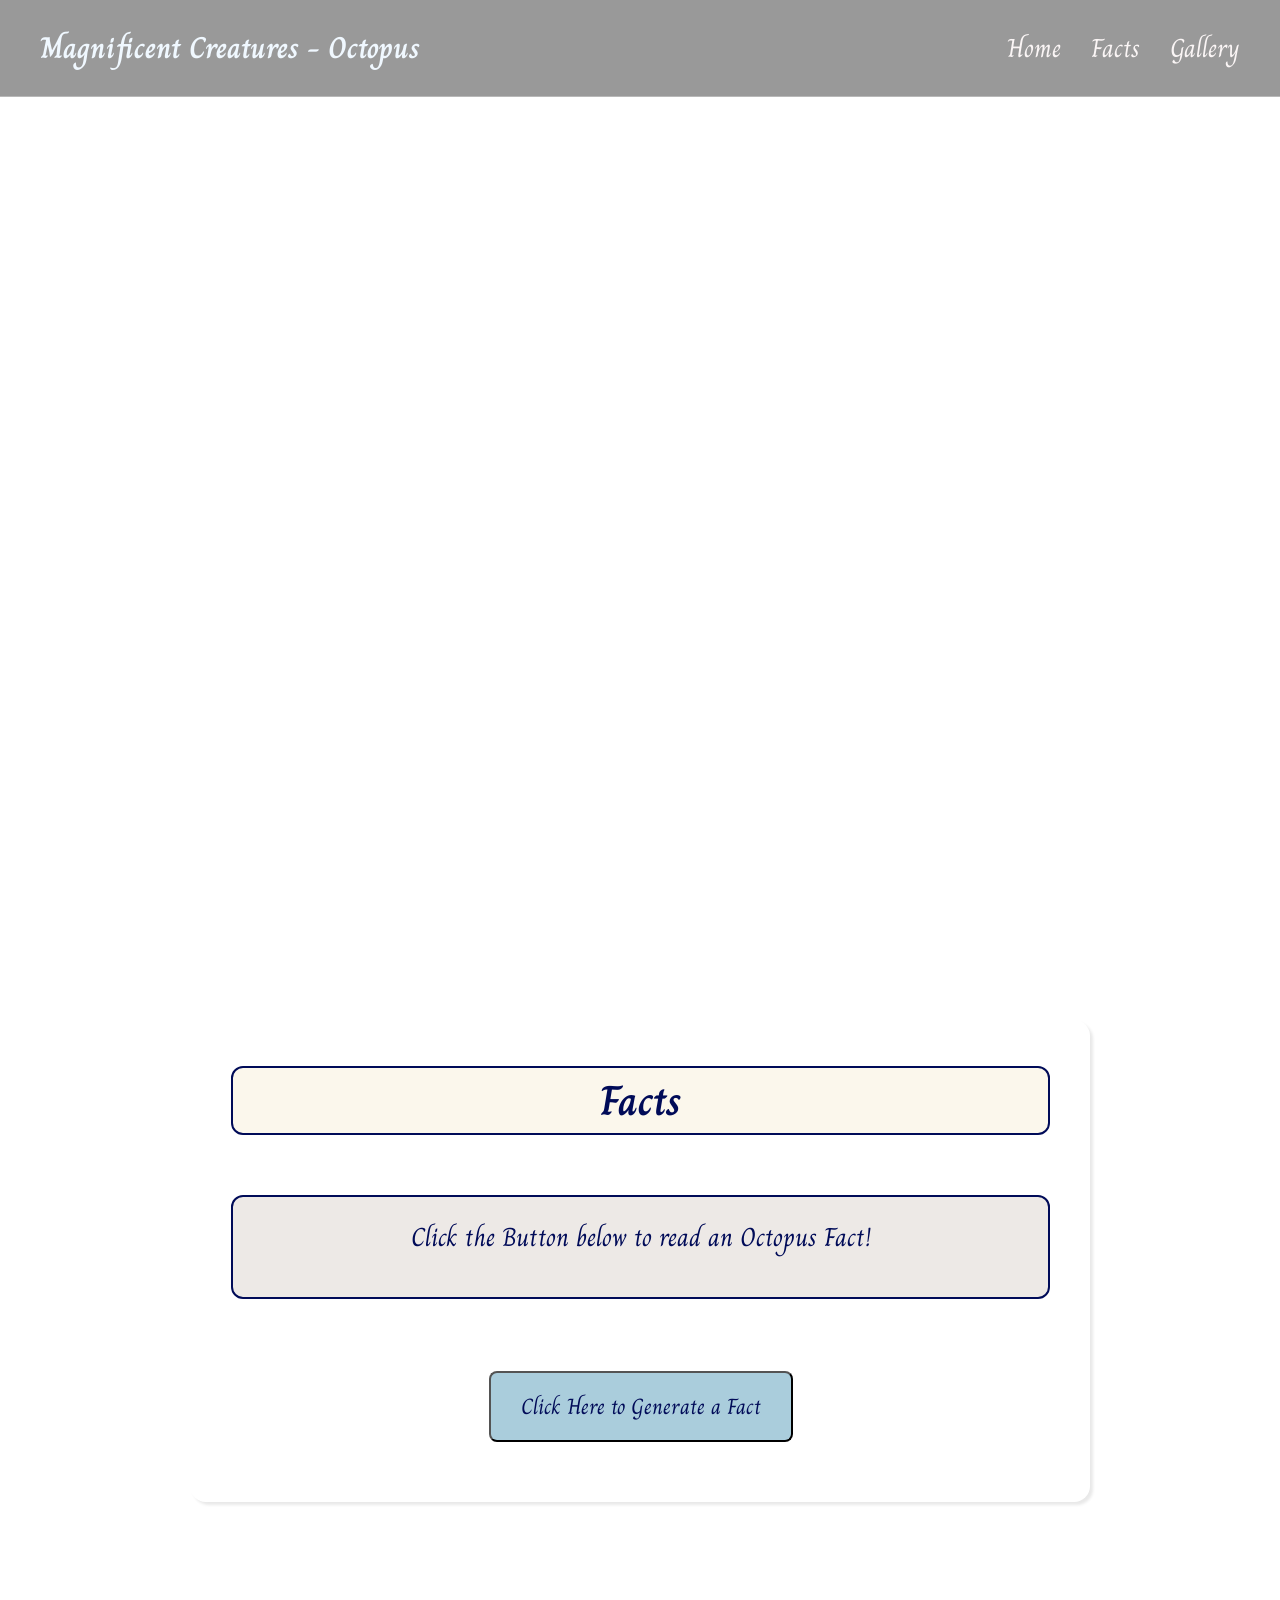
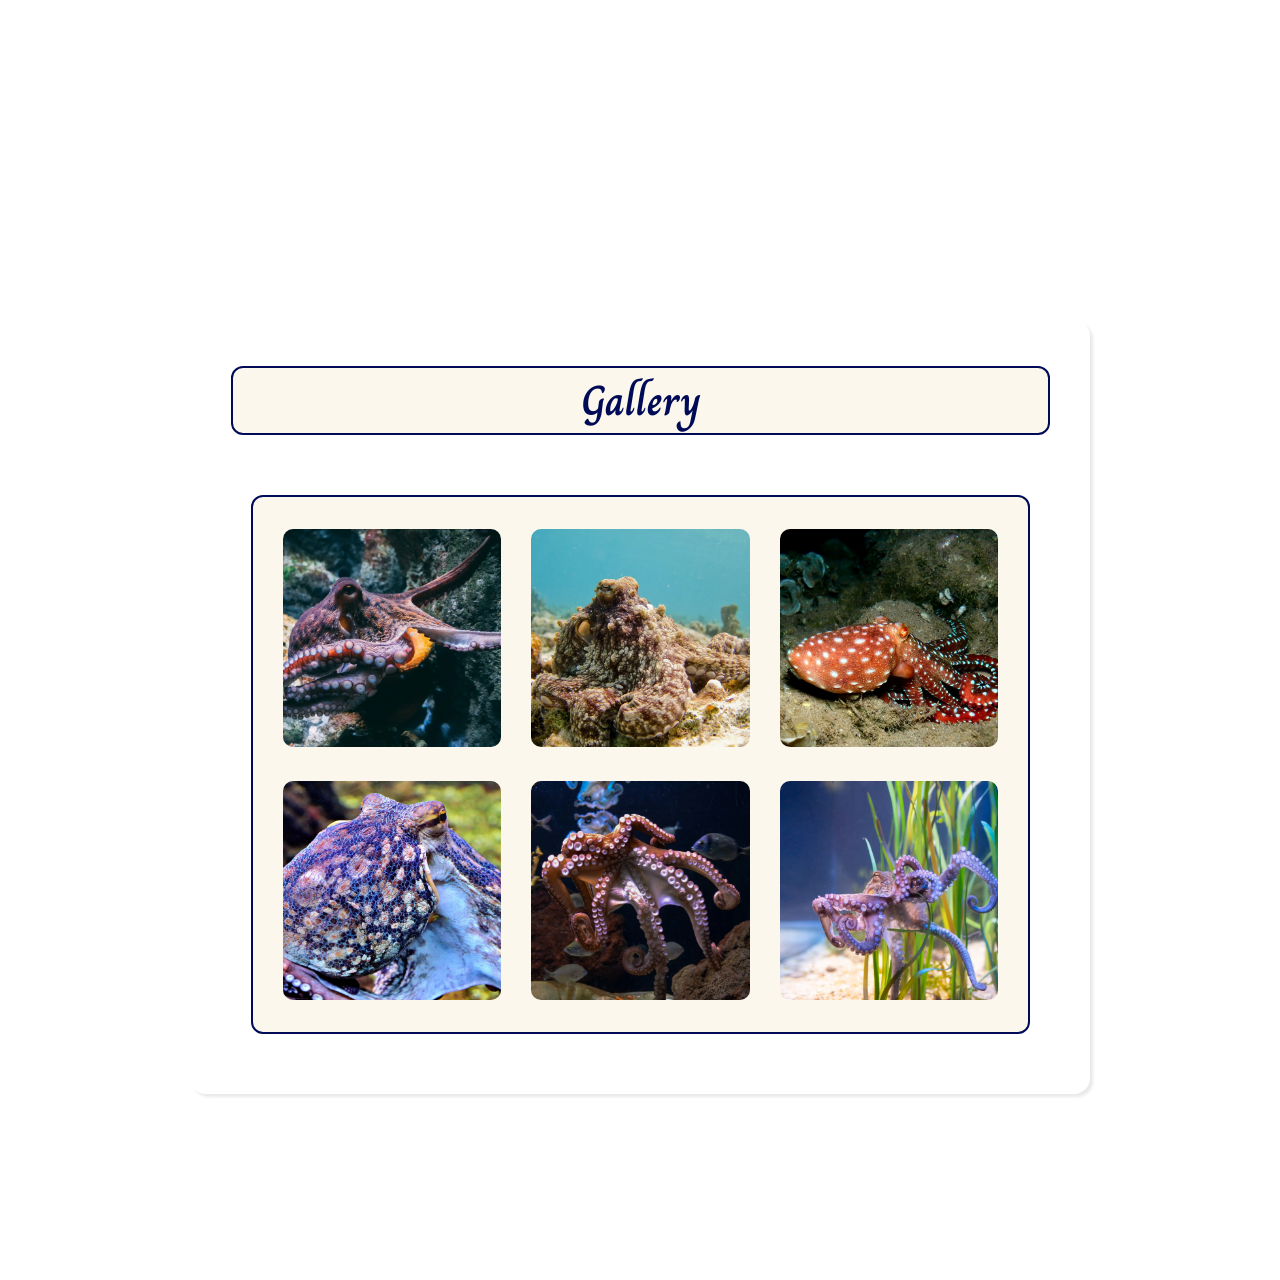
==== index.html @ 4ca1417e "Created home, facts, and gallery page" ====
<!-- Octopus Website-->
<!-- Navy Blue, Light Blue, White-->
<!-- Video Background -->
<!DOCTYPE html>
<html lang="en">
<head>
    <style>
    @import url('https://fonts.googleapis.com/css2?family=Charm:wght@400;700&display=swap');
</style>
    <meta charset="UTF-8">
    <meta name="viewport" content="width=device-width, initial-scale=1.0">
    <link rel="stylesheet" href="style.css">
    <title>Octopus Website</title>
</head>
<body>

    <!--Sticky Nav -->
    <header>
            <nav>
                <!-- <img src="Images/logo - Copy.png" class="logo"> -->
                <h2>Magnificent Creatures - Octopus</h2>
                <ul>
                    <li><a href="/index.html" class="active">Home</a></li>
                    <li><a href="#facts">Facts</a></li>
                    <li><a href="#gallery">Gallery</a></li>
                </ul>

            </nav>
    </header>

    <!-- Video Hero -->
    <section id="home">
        <video 
            autoplay muted loop playsinline preload="auto" class="video-hero">
    
        <source src="https://res.cloudinary.com/df0ypawoo/video/upload/v1781424380/Octopus-Movement_uxsfg7.mp4" type="video/mp4">
        </video>
    </section>

    <!-- Facts Section -->
    <section id="facts">
        <div class="section-card">
            <h2>Facts</h2>

            <!-- Fact Generator -->
            <div class="fact-generator">
                <p id="random-fact">Click the Button below to read an Octopus Fact!</p>
                <button onclick="generateFact()">Click Here to Generate a Fact</button>
            </div>

            <!-- Static fact cards -->
             <!-- <div class="facts-grid">
                <div class="fact-card">
                    <h3>Intelligence</h3>
                    <p>Octopuses are the most intelligent invertebrates on Earth.</p>
                </div>
                <div class="fact-card">
                    <h3>Blood</h3>
                    <p>Octopuses have blue blood and three hearts.</p>
                </div>
                <div class="fact-card">
                    <h3>Arms</h3>
                    <p>Two thirds of an Octopus's neurons are in its 8 arms.</p>
                </div>
             </div> -->
        </div>
    </section>

    <!-- Gallery Section -->
    <section id="gallery">
        <div class="section-card">
            <h2>Gallery</h2>
            <div class="gallery-grid">
                <div class="gallery-item">
                    <img src="Images/diane-picchiottino-unsplash.webp" alt="Octopus">
                </div>
                <div class="gallery-item">
                    <img src="Images/vlad-tchompalov-unsplash.webp" alt="Octopus">
                </div>
                <div class="gallery-item">
                    <img src="Images/colorful-octopus-c.webp" alt="Octopus">
                </div>
                <div class="gallery-item">
                    <img src="Images/close-up-of-an-octopus-c.webp" alt="Octopus">
                </div>
                <div class="gallery-item">
                    <img src="Images/serena-repice-lentini-unsplash.webp" alt="Octopus">
                </div>
                <div class="gallery-item">
                    <img src="Images/beautiful-purple-c.webp" alt="Octopus">
                </div>
               
               
            </div>
        </div>
    </section>

<script>
    const facts = [
        "Octopuses have three hearts — two pump blood to the gills, while the third pumps it to the rest of the body.",
  "Octopuses have blue blood because it contains a copper-based oxygen-carrying protein called hemocyanin.",
  "Octopuses can change colour and skin texture in milliseconds, despite being unable to see colour the way humans do.",
  "Octopuses have no bones, allowing them to squeeze through openings barely larger than their beak.",
  "Octopuses are highly intelligent and have been observed using tools and solving complex puzzles.",
  "Around two-thirds of an octopus's neurons are located in its arms, allowing each arm to process information and perform complex movements semi-independently.",
  "Most octopus species live only 1–5 years, although some deep-sea species can live significantly longer.",
  "Depending on the species, a female octopus can lay anywhere from a few dozen to hundreds of thousands of eggs.",
  "Octopuses can regrow lost arms.",
  "The mimic octopus can imitate other sea creatures such as lionfish, sea snakes, and flatfish.",
  "Octopuses can taste with their suckers.",
  "If threatened, an octopus can eject a cloud of ink to confuse predators and make a quick escape.",
  "The giant Pacific octopus is the largest octopus species, with arm spans exceeding 4 metres (13 feet).",
  "An octopus's brain is doughnut-shaped and wraps around its esophagus, meaning it cannot swallow anything larger than its beak.",
  "When an octopus swims, the heart that supplies the rest of the body temporarily stops beating, which is why they often prefer crawling to swimming.",
  "Octopuses have excellent problem-solving abilities and can open jars, navigate mazes, and escape from aquariums.",
  "Some octopuses collect coconut shells and other discarded objects to use as portable shelters.",
  "Octopus pupils are rectangular rather than round.",
  "Octopuses can edit their RNA, a rare ability that helps them adapt to changing environments.",
  "After reproducing, both male and female octopuses die; females often spend their final months guarding their eggs without eating."
    ];

    function generateFact() {
        const randomIndex = Math.floor(Math.random() * facts.length);
        document.getElementById('random-fact').textContent = facts[randomIndex];
    }





</script>

    
</body>
</html>
---- style.css ----
@import url('https://fonts.googleapis.com/css2?family=Charm:wght@400;700&display=swap');

.charm-regular {
  font-family: "Charm", cursive;
  font-weight: 400;
  font-style: normal;
}

.charm-bold {
  font-family: "Charm", cursive;
  font-weight: 700;
  font-style: normal;
}


html {
    scroll-behavior: smooth;
}




body {
    margin: 0;
    padding: 0;
    font-family: "Charm", sans-serif;
    color:aliceblue;
}

/* Sticky Nav Bar */
header {
    position: fixed;
    top: 0;
    left: 0;
    width: 100%;
    z-index: 100;
    background: transparent;
    background: rgba(0, 0, 0, 0.4); /* dark transparent overlay */
    border-bottom: 1px solid rgba(255, 255, 255, 0.3);
}


header nav {
    display: flex;
    align-items: center;
    justify-content: space-between;
    
}
    

nav h2 {
    font-size: 30px;
    margin-left: 40px;
}

nav ul {
    display: flex;
    list-style: none;
    gap: 30px;
    margin-left: auto;
    margin-right: 40px;
}

nav ul li a {
    color: #FBF6F6;
    text-decoration: none;
    font-size: 26px;
    
}

/* nav ul li a.active {
    color: #A4CE8B;
    text-decoration: underline;
} */


#home {
    position: relative;
    height: 100vh;
    overflow: hidden;
}

.video-hero {
    position: absolute;
    top: 50%;
    left: 50%;
    transform: translate(-50%, -50%);
    min-width: 100%;
    min-height: 100%;
    object-fit: cover;
}

.section-card {
    /* background: #0b2957; */
    /* background: #FBF7EC; */

    /* border:#000B58 solid 2px; */
    border-radius: 16px;
    padding: 40px;
    padding-top: 10px;
    max-width: 900px;
    margin: 0 auto;
    width: 100%;
    box-sizing: border-box;
    /* background: #EDE9E6; */
    backdrop-filter: blur(5px);
    border-top: 1px solid rgba(255,255,255,0.4);
    border-left: 1px solid rgba(255,255,255,0.3);
    box-shadow: 3px 3px 3px rgba(0,0,0,0.089);

}

.section-card h2 {
    font-size: 42px;
    margin-bottom: 30px;
    text-align: center;
    color: #000B58;
    background: #FBF7EC;
    border:#000B58 solid 2px;
    border-radius: 12px;

}


/* Facts and Gallery sections */
#facts {
    min-height: 100vh;
    padding: 120px 60px 0px 60px;
    background-image: url("Images/octopusbackground.jpg");
    background-size: contain;
    background-repeat: repeat;
    background-attachment: fixed;
}

#gallery {
    min-height: 100vh;
    padding: 0px 80px 60px 80px;
    background-image: url("Images/octopusbackground.jpg");
    background-size: contain;
    background-repeat: repeat;
    background-attachment: fixed;

}

.fact-generator {
    text-align: center;
    border-radius: 12px;
    margin-bottom: 20px;
    margin-top: 60px;
    
}
.fact-generator p {
    font-size: 16px;
    margin-bottom: 0px;
    min-height: 60px;
    color: #000B58;
   
}

.fact-generator button {
    color: #000B58;
    padding: 16px 30px;
    font-size: 22px;
    font-family: "Charm", cursive;
    border-radius: 8px;
    cursor: pointer;
    background: #AACDDC;
    margin-top:  30px;
    
}

.fact-generator button:hover {
    background: #eea595;
}

/* Fact cards grid */
.facts-grid {
    display: flex;
    flex-wrap: wrap;
    justify-content: center;
    grid-template-columns: repeat(auto-fit, minmax(160px, 1fr));
    gap: 30px;
    padding: 20px 0;
    /* margin: 0 auto; */
    width: 100%;
}



.fact-card {
    background: #f0f0f0;
    border-radius: 12px;
    padding: 20px;
    text-align: center;
    color: #000B58;
    border:#000B58 solid 2px;
    
    
}

.fact-card h3 {
    font-size: 22px;
    margin-bottom: 14px;
}

.fact-card p {
    font-size: 20px;
    line-height: 1.6;
    
}

#random-fact {
    background: #EDE9E6;
    padding: 20px;
    margin-bottom: 42px;
    margin-top: 42px;
    border-radius: 12px;
    padding: 20px;
    text-align: center;
    color: #000B58;
    border:#000B58 solid 2px;
    font-size: 26px;
    line-height: 1.6;
}



/* Gallery Grid */
.gallery-grid {
    display: grid;
    grid-template-columns: repeat(auto-fit, minmax(200px, 1fr));
    gap: 30px;
    padding: 30px;
    background: #FBF7EC;
    border-radius: 12px;
    border:#000B58 solid 2px;
    justify-items: center;
    justify-content: center;
    margin: 20px;
    margin-top: 60px;
   
}
.gallery-item {
    display: flex;
    justify-content: center; 
    width: 100%;
    
    
}

.gallery-item img {
    width: 100%;
    aspect-ratio: 1 / 1;
    object-fit: cover;
    border-radius: 12px;
    transition: transform 0.3s ease;
    border: #FBF7EC solid 2px;
    justify-content: center;
    display: block;
    
}

.gallery-item img:hover {
    transform: scale(1.03);
}
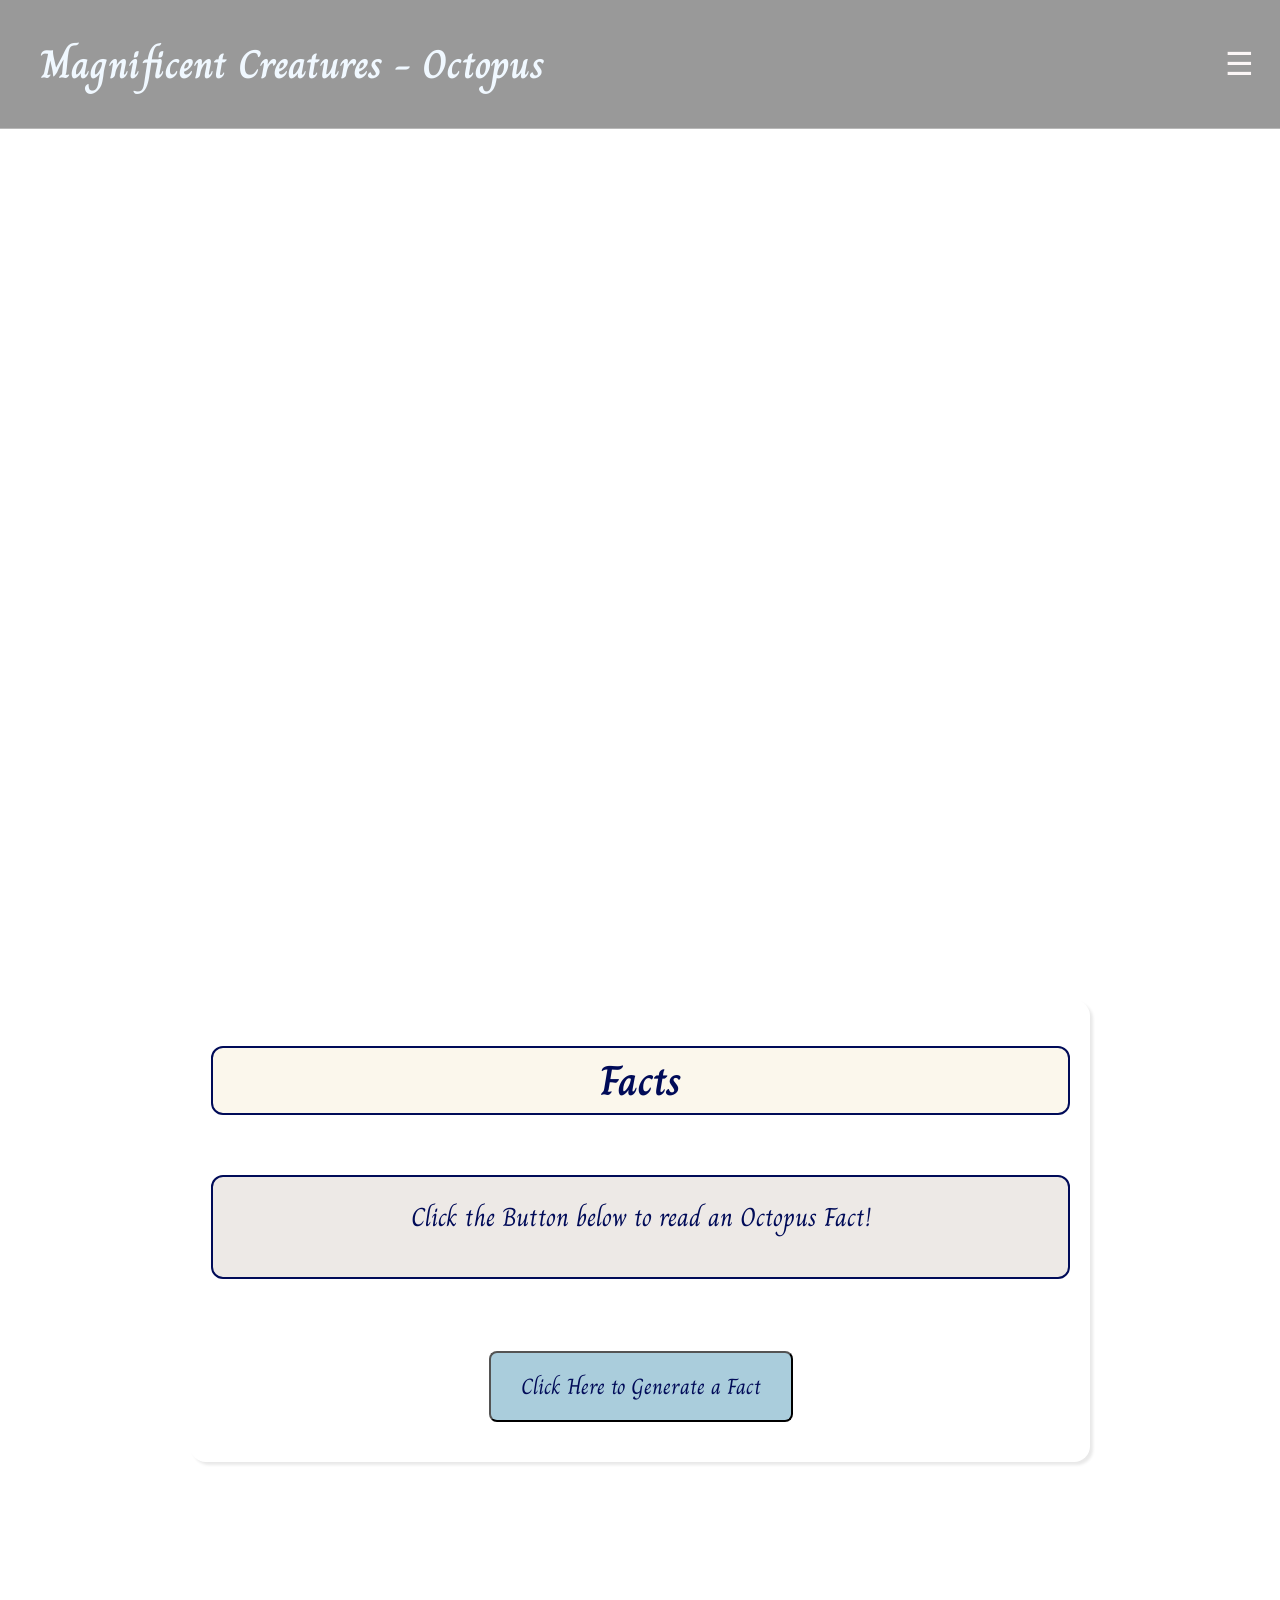
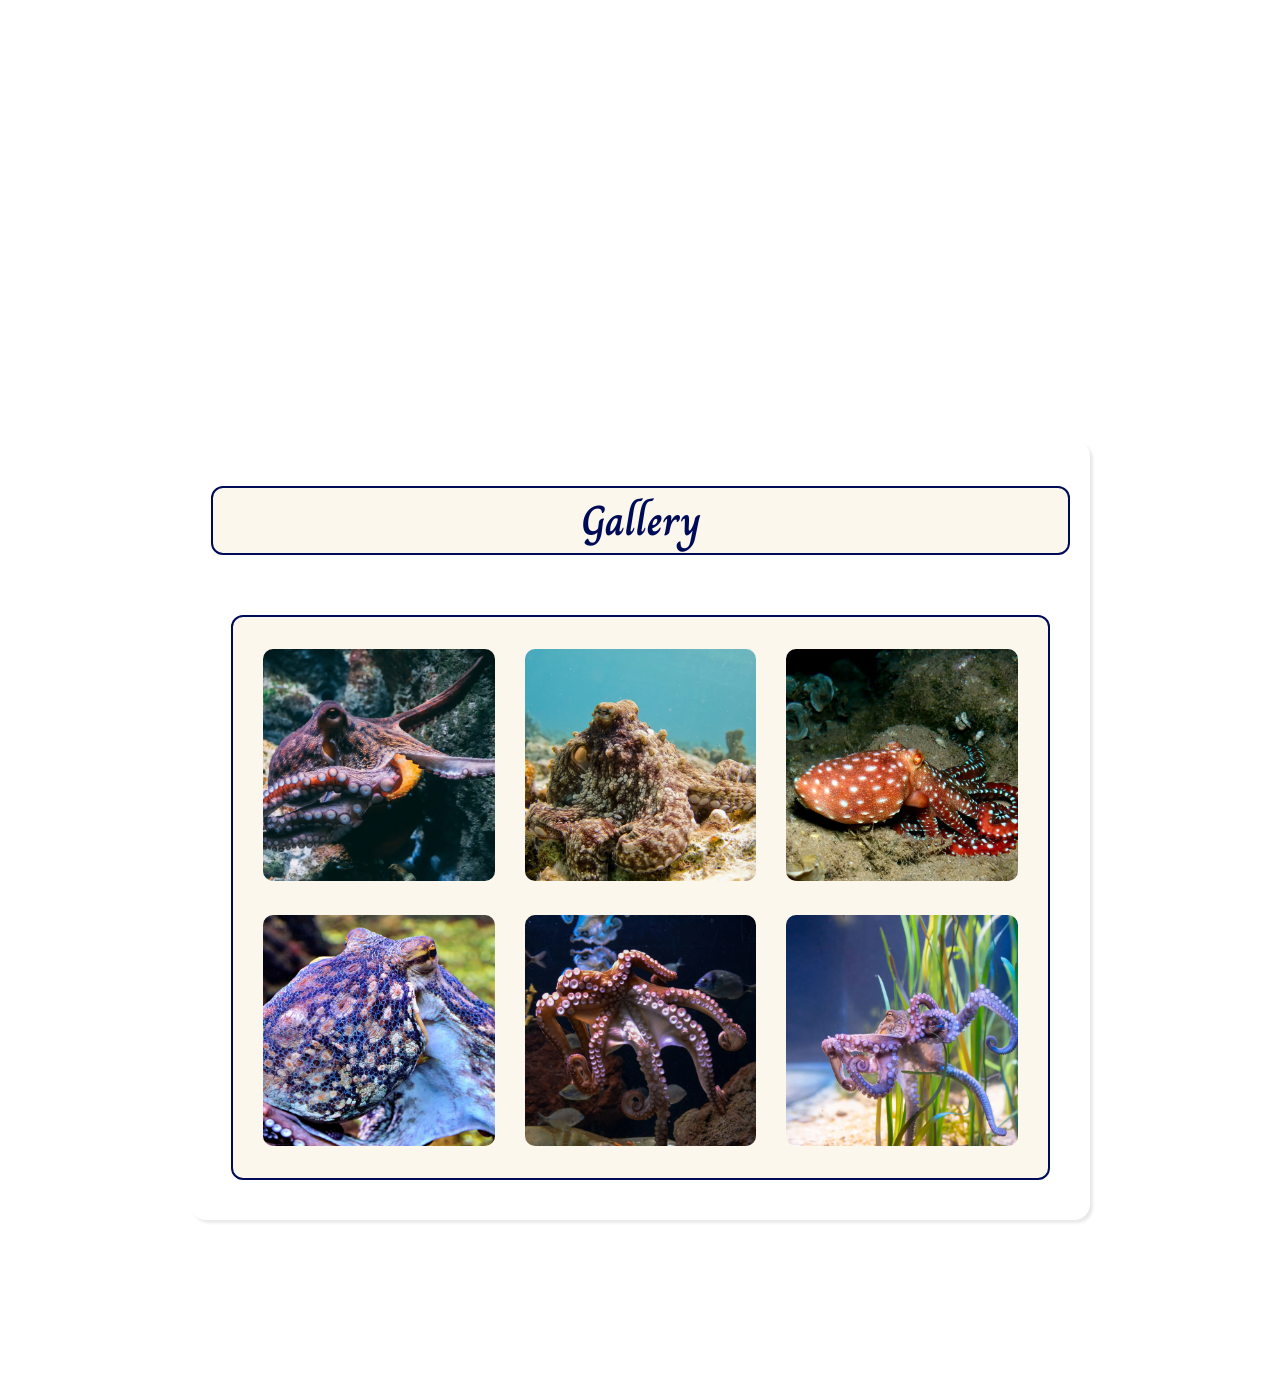
==== commit 4ccfcd06: "added responsiveness settings for mobile" ====
--- a/index.html
+++ b/index.html
@@ -18,9 +18,10 @@
     <!--Sticky Nav -->
     <header>
             <nav>
-                <!-- <img src="Images/logo - Copy.png" class="logo"> -->
+                
                 <h2>Magnificent Creatures - Octopus</h2>
-                <ul>
+                <button class="hamburger" onclick="toggleMenu()">☰</button>
+                <ul id="nav-links">
                     <li><a href="/index.html" class="active">Home</a></li>
                     <li><a href="#facts">Facts</a></li>
                     <li><a href="#gallery">Gallery</a></li>
@@ -49,21 +50,7 @@
                 <button onclick="generateFact()">Click Here to Generate a Fact</button>
             </div>
 
-            <!-- Static fact cards -->
-             <!-- <div class="facts-grid">
-                <div class="fact-card">
-                    <h3>Intelligence</h3>
-                    <p>Octopuses are the most intelligent invertebrates on Earth.</p>
-                </div>
-                <div class="fact-card">
-                    <h3>Blood</h3>
-                    <p>Octopuses have blue blood and three hearts.</p>
-                </div>
-                <div class="fact-card">
-                    <h3>Arms</h3>
-                    <p>Two thirds of an Octopus's neurons are in its 8 arms.</p>
-                </div>
-             </div> -->
+          
         </div>
     </section>
 
@@ -125,7 +112,10 @@
         document.getElementById('random-fact').textContent = facts[randomIndex];
     }
 
-
+    function toggleMenu() {
+        const ul = document.getElementById('nav-links');
+        ul.classList.toggle('open');
+    }
 
 
 
--- a/style.css
+++ b/style.css
@@ -263,6 +263,199 @@
 .gallery-item img:hover {
     transform: scale(1.03);
 }
-
-
-
+.hamburger {
+    display: none;
+    background: none;
+    border: none;
+    color:#FBF6F6;
+    font-size: 32px;
+    cursor: pointer;
+    margin-right: 20px;
+}
+
+@media (max-width: 1300px) {
+    .hamburger {
+        display: block;
+    }
+
+    nav ul {
+        display: none;
+        flex-direction: column;
+        width: 100%;
+        background: rgba(0,0,0,0.7);
+        position: absolute;
+        top: 100%;
+        left: 0;
+        padding: 10px 0;
+        gap: 0;
+        margin: 0;
+    }
+
+    nav ul.open {
+        display: flex;
+    }
+
+    nav ul li {
+        text-align: center;
+        padding: 10px 0;
+        border-bottom: 1px solid rgba(255,255,255,0.1);
+    }
+
+    nav h2 {
+        font-size: 40px;
+        margin-left: 40px;
+    }
+
+    #facts, #gallery {
+        padding: 100px 20px 40px 20px;
+    }
+
+    .section-card {
+        padding: 20px;
+        padding-top: 10px;
+    }
+
+}
+
+@media (max-width: 900px) {
+    .hamburger {
+        display: block;
+    }
+
+    nav ul {
+        display: none;
+        flex-direction: column;
+        width: 100%;
+        background: rgba(0,0,0,0.7);
+        position: absolute;
+        top: 100%;
+        left: 0;
+        padding: 10px 0;
+        gap: 0;
+        margin: 0;
+    }
+
+    nav ul.open {
+        display: flex;
+    }
+
+    nav ul li {
+        text-align: center;
+        padding: 10px 0;
+        border-bottom: 1px solid rgba(255,255,255,0.1);
+    }
+
+    nav h2 {
+        font-size: 30px;
+        margin-left: 40px;
+    }
+
+    #facts, #gallery {
+        padding: 100px 30px 30px 30px;
+        
+    }
+
+    .section-card {
+        padding: 20px;
+        
+    }
+    .gallery-grid {
+        display: grid;
+        grid-template-columns: repeat(auto-fit, minmax(180px, 1fr));
+        gap: 30px;
+        padding: 30px;
+        background: #FBF7EC;
+        border-radius: 12px;
+        border:#000B58 solid 2px;
+        justify-items: center;
+        justify-content: center;
+        margin: 20px;
+        margin-top: 60px;
+    }
+}
+
+@media (max-width: 500px) {
+    .hamburger {
+        display: block;
+    }
+
+    nav ul {
+        display: none;
+        flex-direction: column;
+        width: 100%;
+        background: rgba(0,0,0,0.7);
+        position: absolute;
+        top: 100%;
+        left: 0;
+        padding: 10px 0;
+        gap: 0;
+        margin: 0;
+       
+        
+    }
+
+    nav ul.open {
+        display: flex;
+    }
+
+    nav ul li {
+        text-align: center;
+        padding: 10px 0;
+        border-bottom: 1px solid rgba(255,255,255,0.1);
+        
+    }
+
+    nav h2 {
+        font-size: 24px;
+        margin-left: 40px;
+    }
+
+    #facts, #gallery {
+        padding: 100px 30px 30px 30px;
+        
+    }
+
+    .section-card {
+        padding: 20px;
+        
+    }
+    .gallery-grid {
+        display: grid;
+        grid-template-columns: repeat(auto-fit, minmax(180px, 1fr));
+        gap: 30px;
+        padding: 30px;
+        background: #FBF7EC;
+        border-radius: 12px;
+        border:#000B58 solid 2px;
+        justify-items: center;
+        justify-content: center;
+        margin: 20px;
+        margin-top: 60px;
+    }
+    #random-fact {
+    background: #EDE9E6;
+    padding: 20px;
+    margin-bottom: 42px;
+    margin-top: 42px;
+    border-radius: 12px;
+    padding: 20px;
+    text-align: center;
+    color: #000B58;
+    border:#000B58 solid 2px;
+    font-size: 22px;
+    line-height: 1.6;
+}
+.fact-generator button {
+    color: #000B58;
+    padding: 10px;
+    font-size: 20px;
+    font-family: "Charm", cursive;
+    border-radius: 8px;
+    cursor: pointer;
+    background: #AACDDC;
+    margin-top:  10px;
+    
+}
+
+
+}
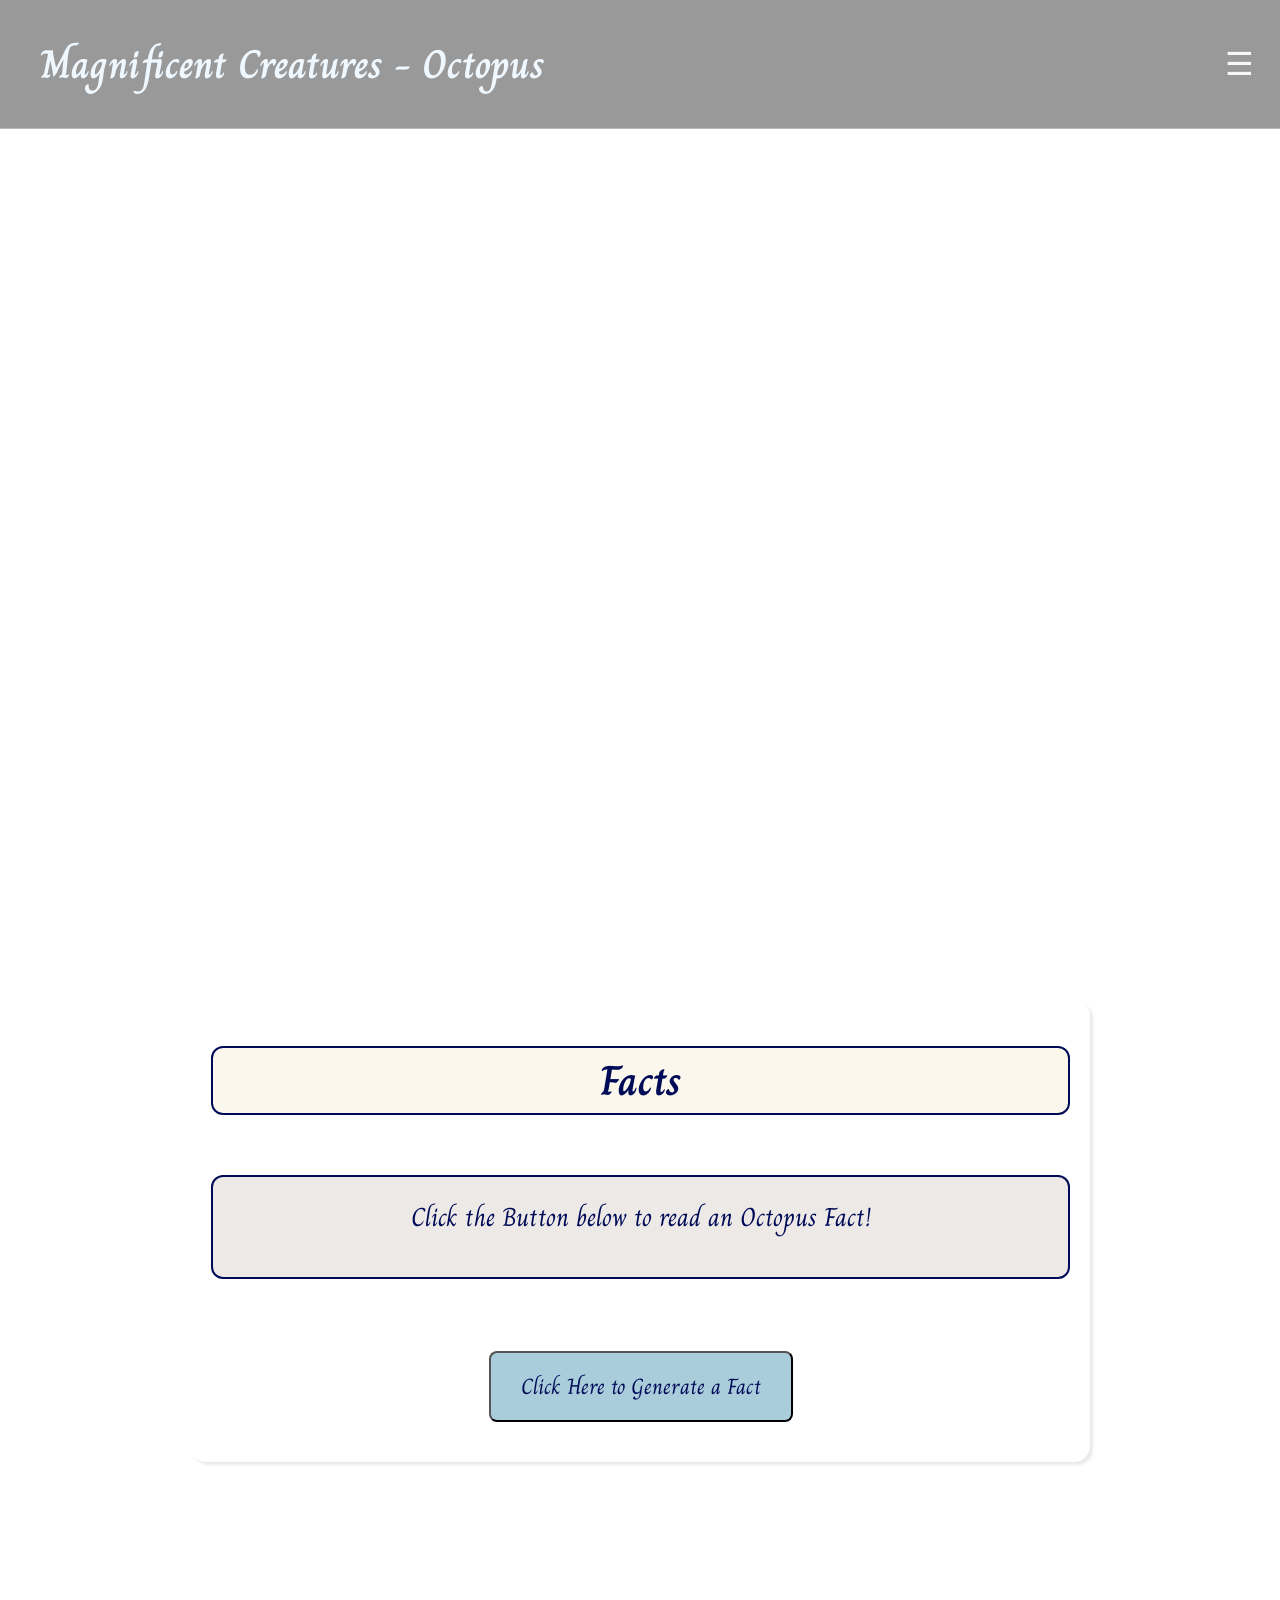
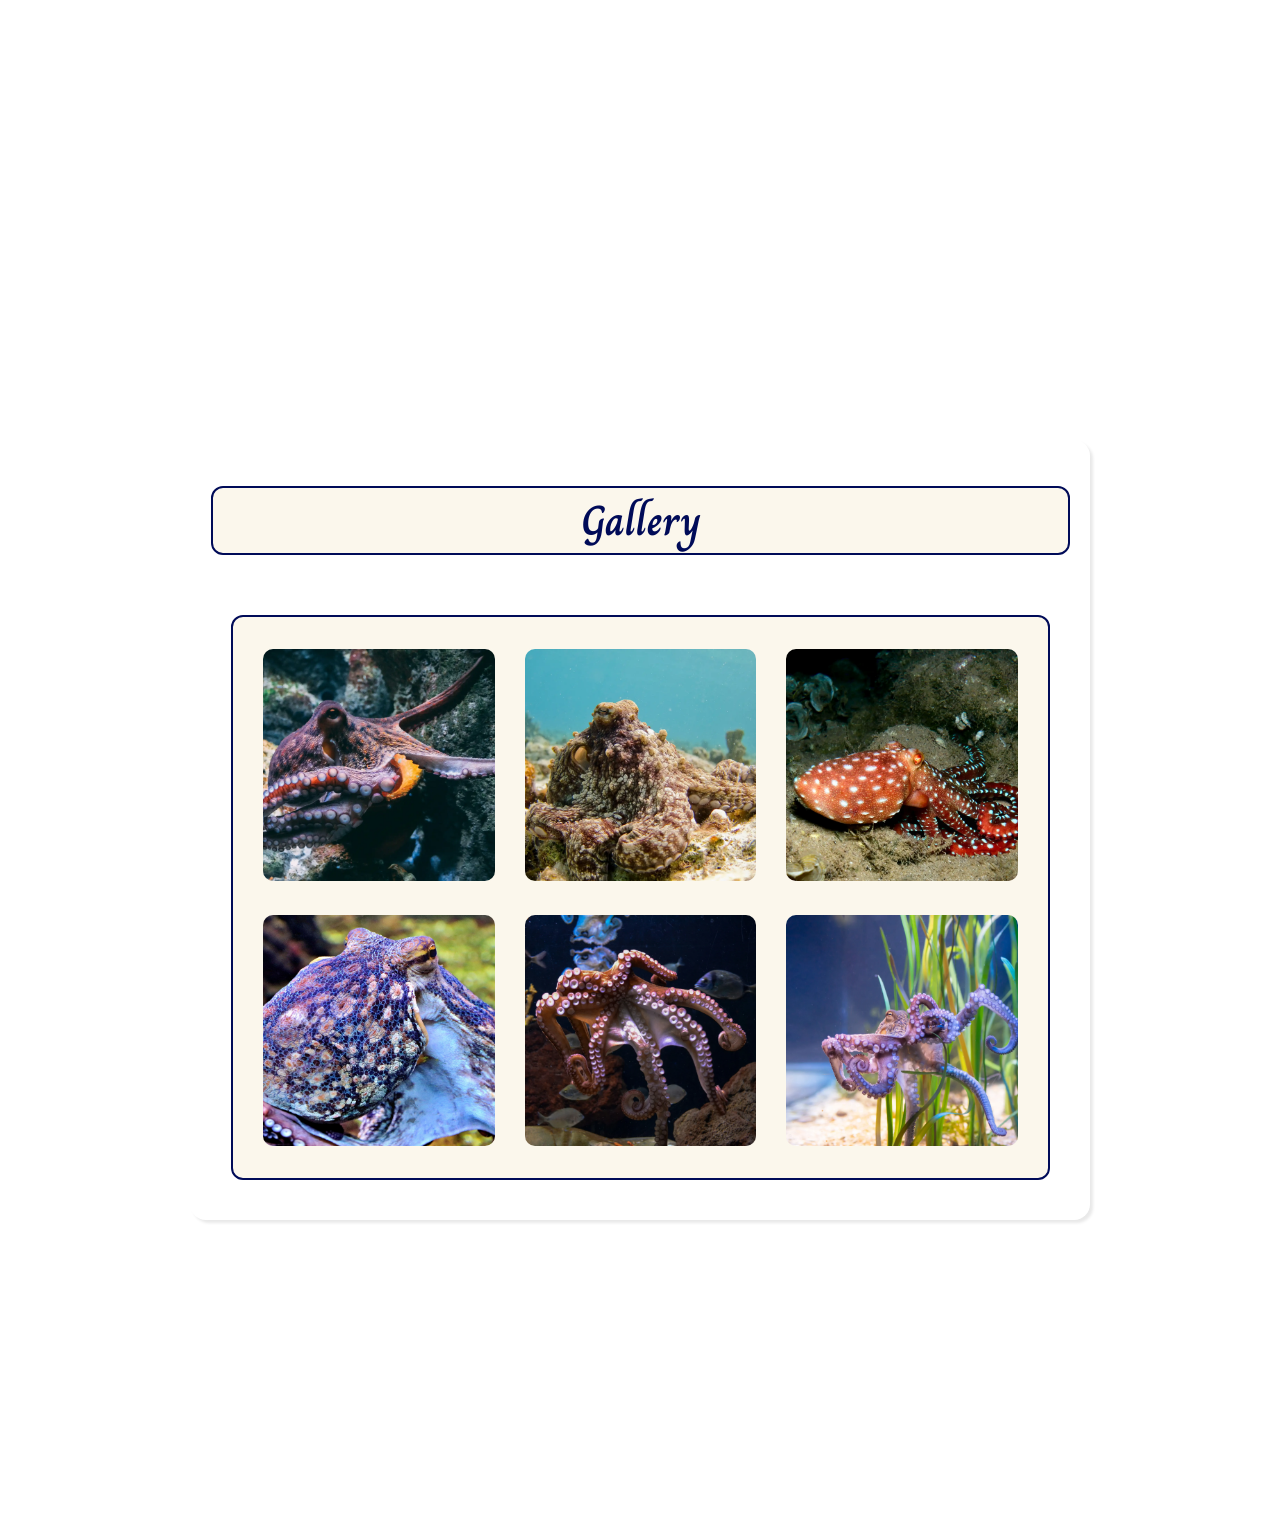
==== commit a4b6da0e: "made images display smaller for mobile" ====
--- a/index.html
+++ b/index.html
@@ -22,9 +22,9 @@
                 <h2>Magnificent Creatures - Octopus</h2>
                 <button class="hamburger" onclick="toggleMenu()">☰</button>
                 <ul id="nav-links">
-                    <li><a href="/index.html" class="active">Home</a></li>
-                    <li><a href="#facts">Facts</a></li>
-                    <li><a href="#gallery">Gallery</a></li>
+                    <li><a href="/index.html" onclick="closeMenu()">Home</a></li>
+                    <li><a href="#facts"onclick="closeMenu()">Facts</a></li>
+                    <li><a href="#gallery"onclick="closeMenu()">Gallery</a></li>
                 </ul>
 
             </nav>
@@ -117,6 +117,9 @@
         ul.classList.toggle('open');
     }
 
+    function closeMenu() {
+        document.getElementById('nav-links').classList.remove('open');
+    }
 
 
 </script>
--- a/style.css
+++ b/style.css
@@ -25,6 +25,7 @@
     padding: 0;
     font-family: "Charm", sans-serif;
     color:aliceblue;
+   
 }
 
 /* Sticky Nav Bar */
@@ -88,6 +89,7 @@
     min-width: 100%;
     min-height: 100%;
     object-fit: cover;
+    
 }
 
 .section-card {
@@ -97,7 +99,7 @@
     /* border:#000B58 solid 2px; */
     border-radius: 16px;
     padding: 40px;
-    padding-top: 10px;
+    padding-top: 20px;
     max-width: 900px;
     margin: 0 auto;
     width: 100%;
@@ -130,6 +132,8 @@
     background-size: contain;
     background-repeat: repeat;
     background-attachment: fixed;
+    
+    
 }
 
 #gallery {
@@ -308,13 +312,26 @@
 
     #facts, #gallery {
         padding: 100px 20px 40px 20px;
+        
+    }
+    #gallery {
+        min-height: 100vh;
+        padding-bottom: 200px;
+        background-image: url("Images/octopusbackground.jpg");
+        background-size: contain;
+        background-repeat: repeat;
+        background-attachment: fixed;
     }
 
     .section-card {
         padding: 20px;
         padding-top: 10px;
-    }
-
+        background: rgba(255, 255, 255, 0.15);
+        backdrop-filter: blur(10px);
+        -webkit-backdrop-filter: blur(10px);
+
+    }
+    
 }
 
 @media (max-width: 900px) {
@@ -361,7 +378,7 @@
     }
     .gallery-grid {
         display: grid;
-        grid-template-columns: repeat(auto-fit, minmax(180px, 1fr));
+        grid-template-columns: repeat(auto-fit, minmax(140px, 1fr));
         gap: 30px;
         padding: 30px;
         background: #FBF7EC;
@@ -414,24 +431,16 @@
         padding: 100px 30px 30px 30px;
         
     }
+     
 
     .section-card {
         padding: 20px;
         
-    }
-    .gallery-grid {
-        display: grid;
-        grid-template-columns: repeat(auto-fit, minmax(180px, 1fr));
-        gap: 30px;
-        padding: 30px;
-        background: #FBF7EC;
-        border-radius: 12px;
-        border:#000B58 solid 2px;
-        justify-items: center;
-        justify-content: center;
-        margin: 20px;
-        margin-top: 60px;
-    }
+        
+    }
+
+
+
     #random-fact {
     background: #EDE9E6;
     padding: 20px;
@@ -458,4 +467,11 @@
 }
 
 
+}
+
+@supports not (backdrop-filter: blur(10px)) {
+    .section-card {
+        background: #AACDDC;
+    }
+
 }
